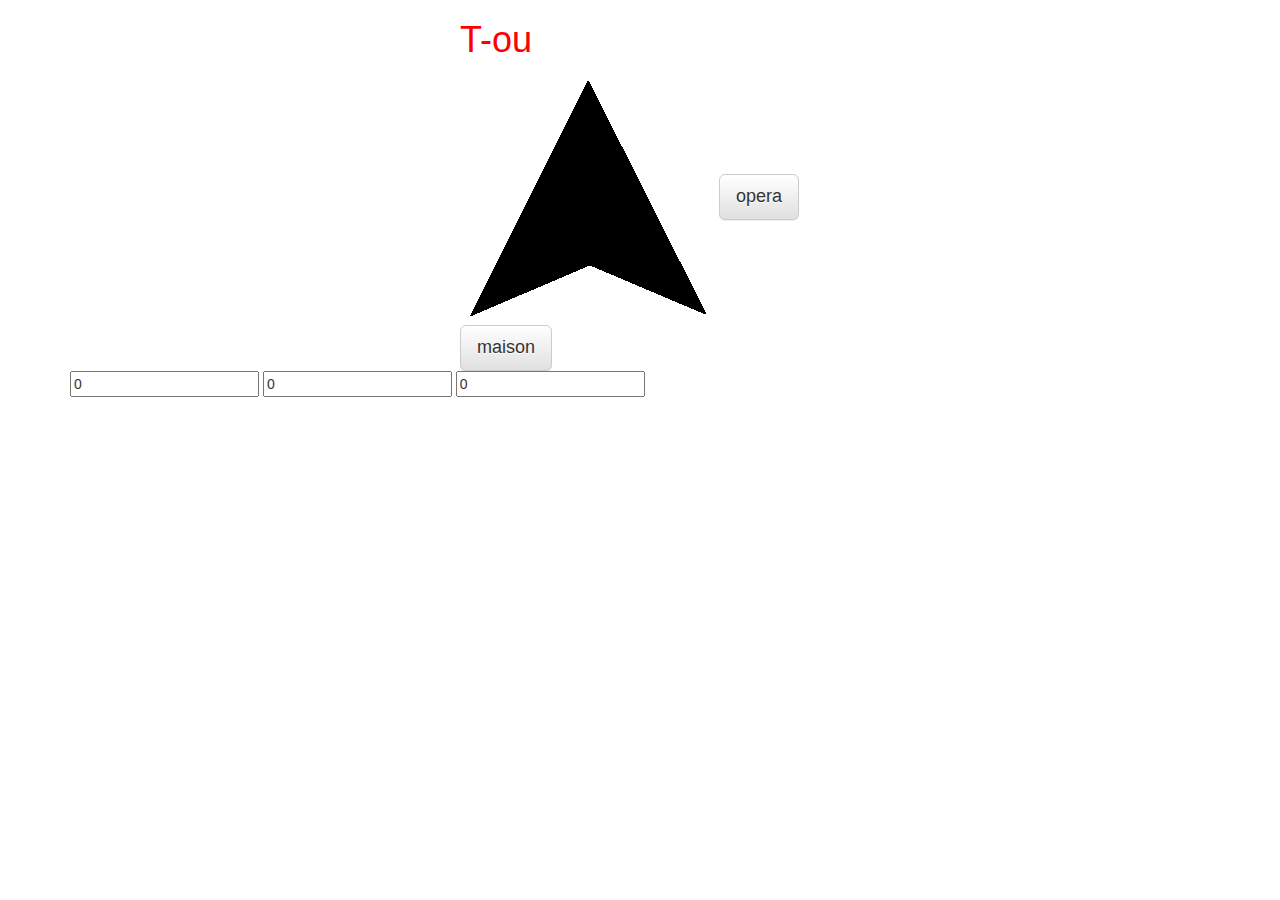
==== app-template/index.html @ 11b12a23 "first commit" ====
<!DOCTYPE html>
<html lang="en">
<head>
    <title>T-ou</title>
    <link rel="stylesheet" type="text/css" href="bootstrap/css/bootstrap.min.css">
    <link rel="stylesheet" href="bootstrap/css/bootstrap-theme.min.css">
    <link rel="stylesheet" type="text/css" href="stylesheet/main.css">
    <meta name="viewport" content="width=device-width, initial-scale=1">
    <meta name="viewport" content="width=device-width, initial-scale=1, maximum-scale=1, user-scalable=no">
    <meta charset="utf-8">
</head>
<body>
    <div class="container">
        <div class="row">
            <div class="col-md-4"></div>
            <div class="col-md-4">
                <h1>T-ou</h1>
                <img id="arrow" class="rotate-transitio"n src="image/arrow.png">
                <button id="btn-opera" type="button" class="btn btn-default btn-lg">opera</button>
                <button id="btn-house" type="button" class="btn btn-default btn-lg">maison</button>
            </div>
            <div class="col-md-4"></div>
        </div>
        <div class="row">
            <div class="col-md-12" id="prompt">
                <input type="text" id="lat" value="0">
                <input type="text" id="lng" value="0">
                <input type="text" id="spd" value="0">
            </div>
        </div>
    </div>
    <script src="javascript/jQuery.min.js" type="text/javascript"></script>
    <script src="bootstrap/js/bootstrap.min.js" type="text/javascript"></script>
    <script src="javascript/arrow.js" type="text/javascript"></script>
    <script src="javascript/point.js" type="text/javascript"></script>
    <script type="text/javascript">

        screen.mozLockOrientation("portrait-primary");

        var opera = point.create([
            48.870558,
            2.332322
        ]);

        var house = point.create([
            48.843974,
            2.355113
        ]);

        var target = opera;

        var me = false;

        if ("geolocation" in navigator) {

            window.ondeviceorientation = function (event) {

                navigator.geolocation.getCurrentPosition(function (position) {
                    me = point.create(position.coords);
                });

                if (me !== false) {
                    delta = me.getDelta(target, event.alpha);
                }

                arrow.rotate((Math.PI * window.delta / 180));
            };
        }
    </script>
</body>
</html>
---- app-template/stylesheet/main.css ----
h1 {
    color: red;
}

.rotate-transition {
    -moz-transition: rotate 1s;
    transition: rotate 1s;
}
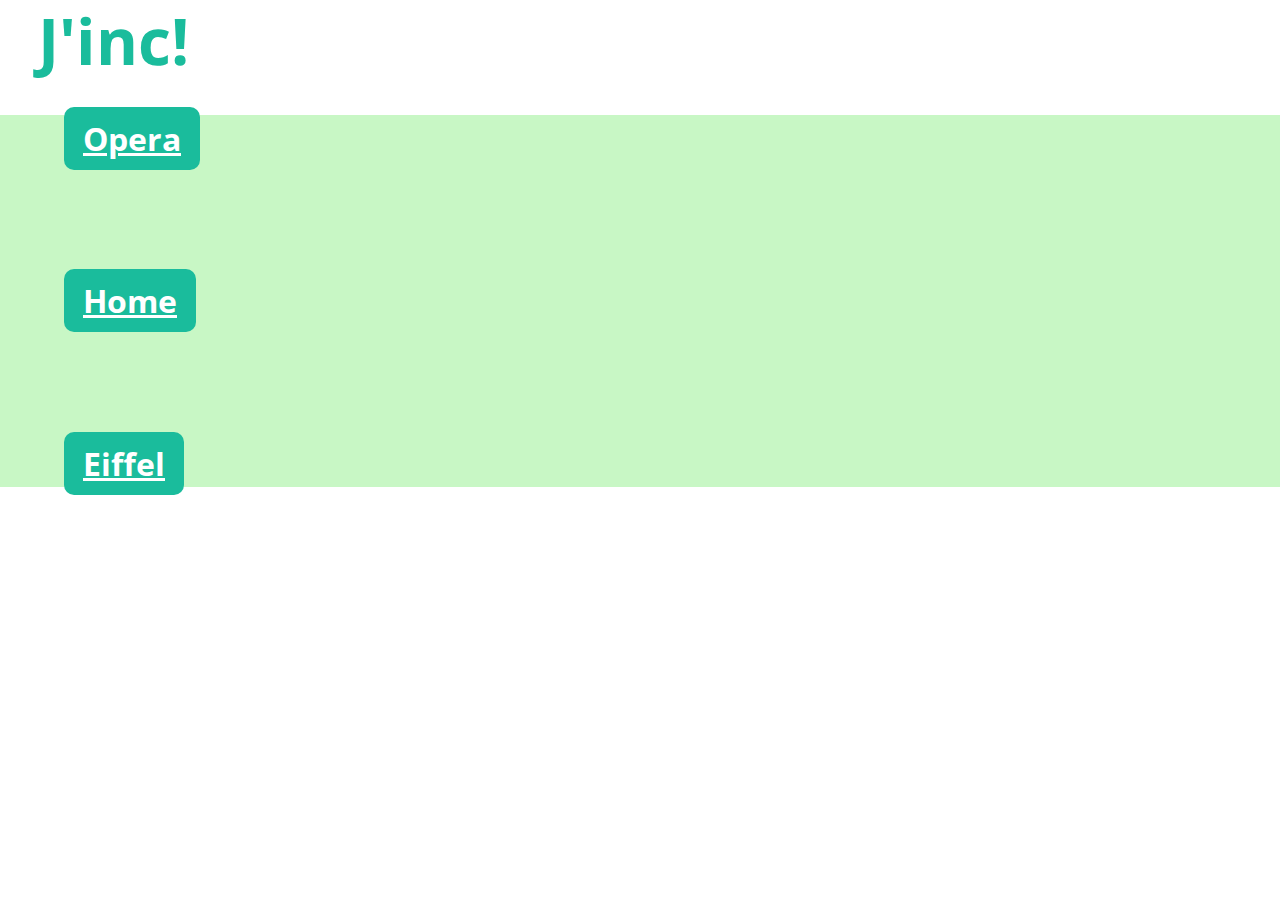
==== commit 5681c7ff: "update jinc tpl" ====
--- a/app-template/index.html
+++ b/app-template/index.html
@@ -1,70 +1,34 @@
 <!DOCTYPE html>
-<html lang="en">
-<head>
-    <title>T-ou</title>
-    <link rel="stylesheet" type="text/css" href="bootstrap/css/bootstrap.min.css">
-    <link rel="stylesheet" href="bootstrap/css/bootstrap-theme.min.css">
-    <link rel="stylesheet" type="text/css" href="stylesheet/main.css">
-    <meta name="viewport" content="width=device-width, initial-scale=1">
-    <meta name="viewport" content="width=device-width, initial-scale=1, maximum-scale=1, user-scalable=no">
-    <meta charset="utf-8">
+<html>
+<head lang="en">
+    <title>J'inc!</title>
+    <meta name="viewport" content="width=device-width, initial-scale=1, maximum-scale=1">
+    <meta charset="UTF-8">
+    <link rel="stylesheet" type="text/css" href="stylesheet/reset.css">
+    <link rel="stylesheet" type="text/css" href="stylesheet/style.css">
+    <link href='http://fonts.googleapis.com/css?family=Open+Sans+Condensed:300' rel='stylesheet' type='text/css'>
+    <link rel="stylesheet" type="text/css" href="stylesheet/style-360-640.css">
+    <link rel="stylesheet" media="only screen and (max-width: 1024px) and (max-height: 1024px) and (min-height: 768px) and (min-width: 768px)" type="text/css" href="stylesheet/style-768-1024.css">
+    <link rel="stylesheet" media="only screen and (max-width: 1280px) and (max-height: 1280px) and (min-height: 800px) and (min-width: 800px)" type="text/css" href="stylesheet/style-800-1280.css">
 </head>
 <body>
-    <div class="container">
-        <div class="row">
-            <div class="col-md-4"></div>
-            <div class="col-md-4">
-                <h1>T-ou</h1>
-                <img id="arrow" class="rotate-transitio"n src="image/arrow.png">
-                <button id="btn-opera" type="button" class="btn btn-default btn-lg">opera</button>
-                <button id="btn-house" type="button" class="btn btn-default btn-lg">maison</button>
-            </div>
-            <div class="col-md-4"></div>
-        </div>
-        <div class="row">
-            <div class="col-md-12" id="prompt">
-                <input type="text" id="lat" value="0">
-                <input type="text" id="lng" value="0">
-                <input type="text" id="spd" value="0">
+    <div id="wallpaper" class="wallpaper home">
+        <div class="container">
+            <header class="header">
+                <h1 class="logo text">J'inc!</h1>
+            </header>
+            <div class="list">
+                <ul>
+                    <li><a class="btn text" data-href="opera" href="app.html#opera">Opera</a></li>
+                    <li><a class="btn text" data-href="home" href="app.html#home">Home</a></li>
+                    <li><a class="btn text" data-href="eiffel" href="app.html#eiffel">Eiffel</a></li>
+                </ul>
             </div>
         </div>
     </div>
-    <script src="javascript/jQuery.min.js" type="text/javascript"></script>
-    <script src="bootstrap/js/bootstrap.min.js" type="text/javascript"></script>
-    <script src="javascript/arrow.js" type="text/javascript"></script>
-    <script src="javascript/point.js" type="text/javascript"></script>
     <script type="text/javascript">
-
-        screen.mozLockOrientation("portrait-primary");
-
-        var opera = point.create([
-            48.870558,
-            2.332322
-        ]);
-
-        var house = point.create([
-            48.843974,
-            2.355113
-        ]);
-
-        var target = opera;
-
-        var me = false;
-
         if ("geolocation" in navigator) {
-
-            window.ondeviceorientation = function (event) {
-
-                navigator.geolocation.getCurrentPosition(function (position) {
-                    me = point.create(position.coords);
-                });
-
-                if (me !== false) {
-                    delta = me.getDelta(target, event.alpha);
-                }
-
-                arrow.rotate((Math.PI * window.delta / 180));
-            };
+            navigator.geolocation.getCurrentPosition(function (position) {});
         }
     </script>
 </body>
--- a/app-template/stylesheet/style.css
+++ b/app-template/stylesheet/style.css
@@ -0,0 +1,199 @@
+.circle {
+    border-radius: 100%;
+    margin: auto;
+    background-color: #95A5A6;
+}
+
+.border {
+    height: 0;
+    width: 0;
+    background-color: transparent;
+}
+
+.header {
+    widows: 100%;
+}
+
+.text {
+    font-family: 'Open Sans Condensed', sans-serif;
+    color: #95A5A6;
+}
+
+.logo {
+    position: fixed;
+    font-weight: bold;
+    top: 1%;
+    left: 3%;
+}
+
+.distance {
+    position: fixed;
+}
+
+.wallpaper {
+    background-color:#ECF0F1;
+    height: 100%;
+    width: 100%;
+}
+
+.accuracy {
+    position: fixed;
+    background-color: transparent;
+    border: 4px #95A5A6 solid;
+    border-radius: 100%;
+}
+
+
+.arrow-top {
+    border-top: 0 solid  transparent;
+    margin-top: -2%;
+}
+
+.arrow {
+    width:0;
+    height:0;
+}
+
+.accuracy-hight {
+    right: 9px;
+    top: 9px;
+    height: 28px;
+    width: 28px;
+}
+
+.accuracy-medium {
+    right: 16px;
+    top: 16px;
+    height: 14px;
+    width: 14px;
+}
+
+.accuracy-low {
+    right: 23px;
+    top: 23px;
+    height: 0px;
+    width: 0px;
+}
+
+.list {
+    margin: 0 5%;
+}
+
+.list li {
+    margin: 10% 0;
+}
+
+.btn {
+    width: 100%;
+    border-radius: 10px;
+    font-size: 17px;
+    line-height: 1.471;
+    padding: 10px 19px;
+    font-weight: bold;
+    background-color: #1abc9c;
+    color: #ffffff;
+    border: medium none;
+    text-align: center;
+    vertical-align: middle;
+}
+.btn.text {
+    font-size: 2em;
+}
+
+@media screen and (orientation: landscape) {
+    .distance {
+        right: 3%;
+        bottom: 2%;
+    }
+}
+
+@media screen and (orientation: portrait) {
+    .distance {
+        left: 3%;
+        bottom: 7%;
+    }
+}
+
+/* 
+ * Active target swap color 
+ */
+.inactive .arrow-top {
+    border-bottom-color: #FDE3A7;
+}
+
+.inactive.wallpaper {
+    background-color: #FDE3A7;
+}
+
+.inactive .text {
+    color: #F89406;
+}
+.inactive .circle{
+    background-color: #F89406;
+}
+.inactive .accuracy {
+    border-color: #F89406;
+}
+.inactive .arrow-tail {
+    border-bottom-color: #F89406;
+}
+
+/*
+ * Inactive target swap color
+ */
+.active .arrow-top {
+    border-bottom-color: #C8F7C5;
+}
+
+.active.wallpaper {
+    background-color: #C8F7C5;
+}
+
+.active .text {
+    color: #1abc9c;
+}
+.active .circle{
+    background-color: #1abc9c;
+}
+.active .accuracy {
+    border-color: #1abc9c;
+}
+.active .arrow-tail {
+    border-bottom-color: #1abc9c;
+}
+
+/*
+ * transition and rotations
+ */
+.text {
+    transition: color 4s;
+}
+.wallpaper,
+.circle {
+    transition: background-color 4s;
+}
+.arrow,
+.accuracy {
+    transition: border-color 4s;
+}
+
+#arrow:hover {
+    transform: rotate(180deg);
+}
+
+#arrow:hover {
+    transition: transform 2s;
+}
+
+.home .arrow-top,
+.home.wallpaper {
+    background-color: #C8F7C5;
+}
+
+.home .text {
+    color: #fff;
+}
+
+.home .text.logo {
+    color: #1abc9c;
+}
--- a/app-template/stylesheet/style-360-640.css
+++ b/app-template/stylesheet/style-360-640.css
@@ -0,0 +1,50 @@
+@media screen and (max-width: 360px) and (max-height: 640px) {
+    .container {
+        height: 640px;
+        width: 360px;
+    }
+
+    .header {
+        height: 50px;
+        margin-bottom: 80px;
+    }
+}
+
+@media screen and (max-width: 640px) and (max-height: 360px) {
+    .container {
+        height: 360px;
+        width: 640px;
+    }
+
+    .header {
+        height: 20px;
+    }
+}
+
+.circle {
+    padding: 60px;
+    width: 200px;
+    height: 200px;
+}
+
+.arrow-top {
+    border-bottom: 190px solid #ECF0F1;
+}
+
+.arrow {
+    border-left: 100px solid  transparent;
+    border-right: 100px solid  transparent;
+}
+
+.arrow-tail {
+    border-bottom: 30px solid #95A5A6;
+    margin-top: -15%;
+}
+
+.distance {
+    font-size: 5em;
+}
+
+.logo {
+    font-size: 2em;
+}--- a/app-template/stylesheet/style-768-1024.css
+++ b/app-template/stylesheet/style-768-1024.css
@@ -0,0 +1,52 @@
+@media screen and (max-width: 768px) and (max-height: 1024px) {
+    .container {
+        height: 1024px;
+        width: 768px;
+    }
+
+    .header {
+        height: 50px;
+        margin-bottom: 120px;
+    }
+}
+
+@media screen and (max-width: 1024px) and (max-height: 768px) {
+    .container {
+        height: 768px;
+        width: 1024px;
+    }
+
+    .header {
+        height: 50px;
+        margin-bottom: 30px;
+    }
+}
+
+.circle {
+    padding: 120px;
+    width: 340px;
+    height: 340px;
+}
+
+.arrow-top {
+    border-bottom: 325px solid #ECF0F1;
+}
+
+.arrow {
+    border-left: 170px solid  transparent;
+    border-right: 170px solid  transparent;
+}
+
+.arrow-tail {
+    border-bottom: 50px solid #95A5A6;
+    margin-top: -50px;
+}
+
+.distance {
+    font-size: 7em;
+}
+
+
+.logo {
+    font-size: 3em;
+}--- a/app-template/stylesheet/style-800-1280.css
+++ b/app-template/stylesheet/style-800-1280.css
@@ -0,0 +1,51 @@
+@media screen and (max-width: 800px) and (max-height: 1280px) {
+    .container {
+        height: 1280px;
+        width: 800px;
+    }
+
+    .header {
+        height: 50px;
+        margin-bottom: 250px;
+    }
+}
+
+@media screen and (max-width: 1280px) and (max-height: 800px) {
+    .container {
+        height: 800px;
+        width: 1280px;
+    }
+
+    .header {
+        height: 50px;
+        margin-bottom: 45px;
+    }
+}
+
+.circle {
+    padding: 120px;
+    width: 340px;
+    height: 340px;
+}
+
+.arrow-top {
+    border-bottom: 325px solid #ECF0F1;
+}
+
+.arrow {
+    border-left: 170px solid  transparent;
+    border-right: 170px solid  transparent;
+}
+
+.arrow-tail {
+    border-bottom: 50px solid #95A5A6;
+    margin-top: -50px;
+}
+
+.distance {
+    font-size: 10em;
+}
+
+.logo {
+    font-size: 4em;
+}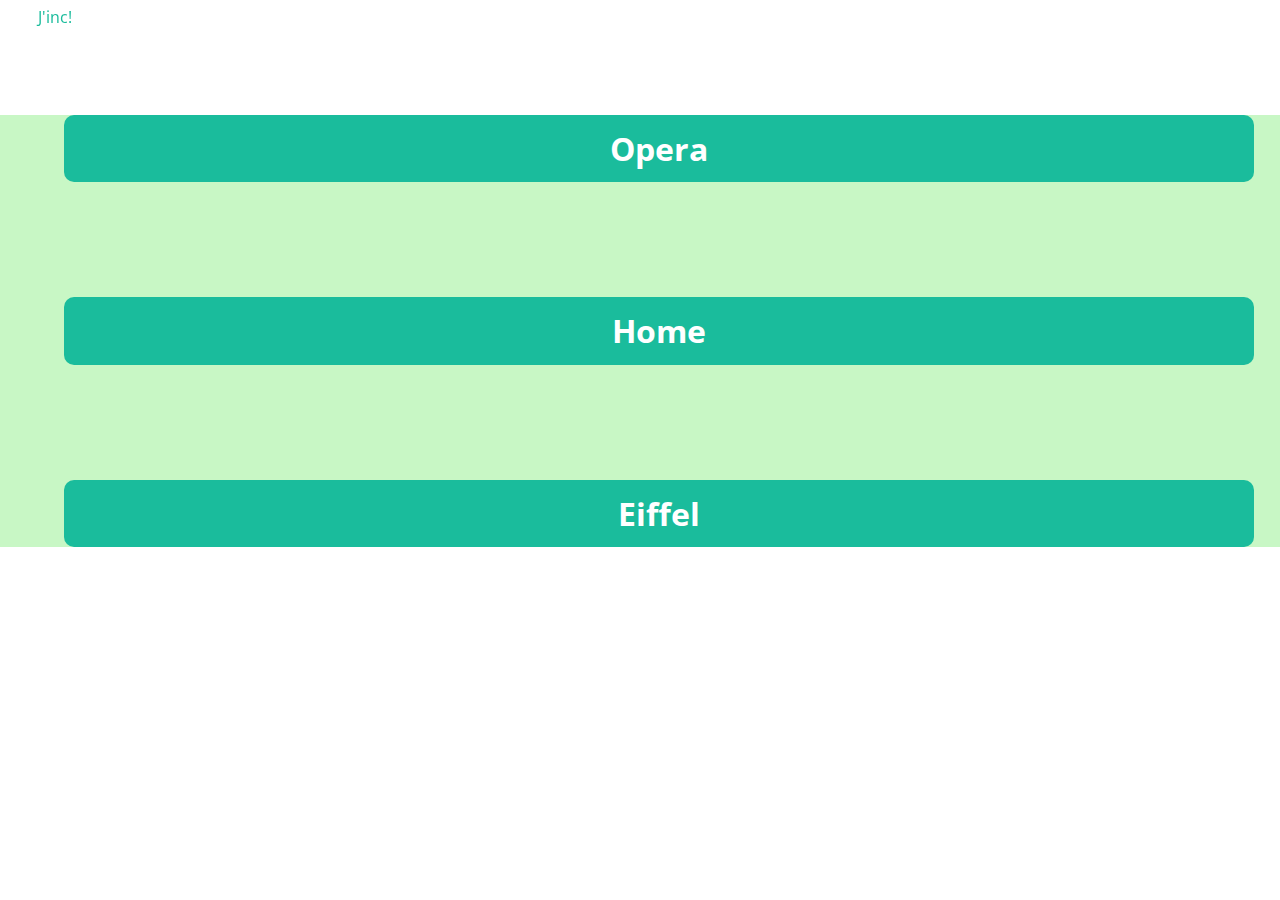
==== commit 47932e2c: "Update master with templating and debug" ====
--- a/app-template/index.html
+++ b/app-template/index.html
@@ -7,9 +7,7 @@
     <link rel="stylesheet" type="text/css" href="stylesheet/reset.css">
     <link rel="stylesheet" type="text/css" href="stylesheet/style.css">
     <link href='http://fonts.googleapis.com/css?family=Open+Sans+Condensed:300' rel='stylesheet' type='text/css'>
-    <link rel="stylesheet" type="text/css" href="stylesheet/style-360-640.css">
-    <link rel="stylesheet" media="only screen and (max-width: 1024px) and (max-height: 1024px) and (min-height: 768px) and (min-width: 768px)" type="text/css" href="stylesheet/style-768-1024.css">
-    <link rel="stylesheet" media="only screen and (max-width: 1280px) and (max-height: 1280px) and (min-height: 800px) and (min-width: 800px)" type="text/css" href="stylesheet/style-800-1280.css">
+    <link rel="stylesheet" media="only screen and (max-width: 640px) and (max-height: 640px) and (min-height: 320px) and (min-width: 320px)" type="text/css" href="stylesheet/style-320-640.css">
 </head>
 <body>
     <div id="wallpaper" class="wallpaper home">
--- a/app-template/stylesheet/style.css
+++ b/app-template/stylesheet/style.css
@@ -1,3 +1,15 @@
+@font-face {
+  font-family: 'Open Sans Condensed';
+  font-style: normal;
+  font-weight: 300;
+  src: local('Open Sans Cond Light'), local('OpenSans-CondensedLight'), url(../font/open-sans-condensed.woff) format('woff');
+}
+
+
+a {
+    text-decoration: none;
+}
+
 .circle {
     border-radius: 100%;
     margin: auto;
@@ -14,14 +26,15 @@
     widows: 100%;
 }
 
+.logo a,
 .text {
     font-family: 'Open Sans Condensed', sans-serif;
+    font-weight: normal;
     color: #95A5A6;
 }
 
 .logo {
     position: fixed;
-    font-weight: bold;
     top: 1%;
     left: 3%;
 }
@@ -95,7 +108,9 @@
     border: medium none;
     text-align: center;
     vertical-align: middle;
-}
+    display: block;
+}
+
 .btn.text {
     font-size: 2em;
 }
@@ -114,17 +129,17 @@
     }
 }
 
-/* 
- * Active target swap color 
+/**
+ * Inactive target swap color
  */
 .inactive .arrow-top {
     border-bottom-color: #FDE3A7;
 }
-
 .inactive.wallpaper {
     background-color: #FDE3A7;
 }
 
+.inactive .logo a,
 .inactive .text {
     color: #F89406;
 }
@@ -138,17 +153,17 @@
     border-bottom-color: #F89406;
 }
 
-/*
- * Inactive target swap color
+/**
+ * Active target swap color
  */
 .active .arrow-top {
     border-bottom-color: #C8F7C5;
 }
-
 .active.wallpaper {
     background-color: #C8F7C5;
 }
 
+.active .logo a,
 .active .text {
     color: #1abc9c;
 }
@@ -162,7 +177,7 @@
     border-bottom-color: #1abc9c;
 }
 
-/*
+/**
  * transition and rotations
  */
 .text {
@@ -177,14 +192,9 @@
     transition: border-color 4s;
 }
 
-#arrow:hover {
-    transform: rotate(180deg);
-}
-
-#arrow:hover {
-    transition: transform 2s;
-}
-
+/**
+ * Home
+ */
 .home .arrow-top,
 .home.wallpaper {
     background-color: #C8F7C5;
--- a/app-template/stylesheet/style-320-640.css
+++ b/app-template/stylesheet/style-320-640.css
@@ -0,0 +1,54 @@
+@media screen and (max-width: 320px) and (max-height: 640px) {
+    .container {
+        height: 640px;
+        width: 320px;
+    }
+
+    .header {
+        height: 50px;
+        margin-bottom: 80px;
+    }
+}
+
+@media screen and (max-width: 640px) and (max-height: 320px) {
+    .container {
+        height: 320px;
+        width: 640px;
+    }
+
+    .header {
+        height: 20px;
+    }
+}
+
+.circle {
+    padding: 45px;
+    width: 200px;
+    height: 200px;
+}
+
+.arrow-top {
+    border-bottom: 190px solid #ECF0F1;
+}
+
+.arrow {
+    border-left: 100px solid  transparent;
+    border-right: 100px solid  transparent;
+}
+
+.arrow-tail {
+    border-bottom: 30px solid #95A5A6;
+    margin-top: -30px;
+}
+
+.distance {
+    font-size: 5em;
+}
+
+.logo {
+    font-size: 3em;
+}
+
+.btn {
+    width: 87%;
+}